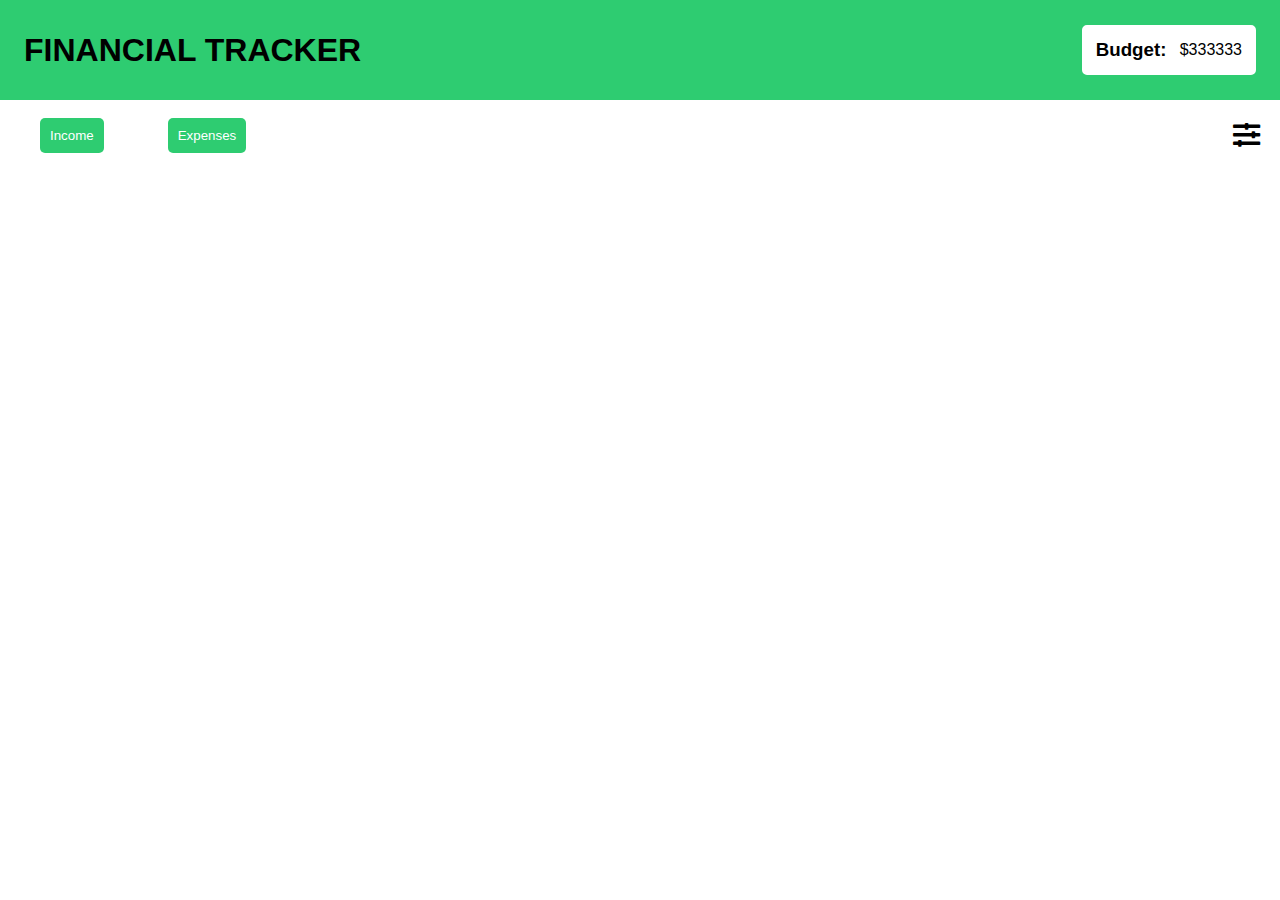
==== content.html @ e1a4edf3 "changed index.html to content.html" ====
<!DOCTYPE html>
<html lang="en">
<head>
    <link rel="stylesheet" href="css/utilities.css">
    <link rel="stylesheet" href="css/style.css">
    <link rel="stylesheet" href="https://cdnjs.cloudflare.com/ajax/libs/font-awesome/5.15.4/css/all.min.css">
    <meta charset="UTF-8">
    <meta name="viewport" content="width=device-width, initial-scale=1.0">
    <title>Expense Tracker</title>
</head>
<body>
    <!-- navbar -->
    <nav class="pc flex align-center space-between p-2">
            <div class="logo mf">
                <h1>FINANCIAL TRACKER</h1>
            </div>
            <div class="Budget flex align-center p-1">
                <h3 class="mf">Budget:</h3>
                <p id="budget">&nbsp;&nbsp;&nbsp;$333333</p>
            </div>
    </nav>
    <!-- menu -->
     <div class="menu flex space-between align-center">
        <!-- expense or income -->
        <div class="options flex p-2">
            <button class="p-05 btns" id="income">Income</button>
            <button class="p-05 btns" id="expense">Expenses</button>
        </div>
        <div class="filter">
            <i class="filter fas fa-sliders-h m-2"></i>
        </div>
     </div>

     <!-- income/expense sheets -->
      <div class="income d-none" id="income_sheet">
        <button class="add-income" id="add-income">Add Income</button>
        <div id="incomeTransactions"></div>
      </div>
      <div class="expense d-none" id="expense_sheet">
        <button class="add-expense" id="add-expense">Add Expense</button>
        <div id="expenseTransactions"></div>
      </div>

      <div class="overlay d-none" id="overlay"></div>
      <!-- add income -->
       <div class="add_portal d-none" id="portal">
            <div class="top" id="portal_top">
                <div class="flex justify-center align-center space-between p-2">
                    <h2 id="top-title"></h2>
                    <!-- close portal btn -->
                    <i class="fas fa-times close"  title="close portal" id="close_btn"></i>
                </div>
            </div>
       </div>
<script src="/index.js"></script>
</body>
</html>
---- css/utilities.css ----
.pc{
    background:#2ECC71;
}
.flex{
    display: flex;
}
.column{
    flex-direction: column;
}
.align-center{
    align-items: center;
}
.justify-center{
    justify-content: center;
}
.wrap{
    flex-wrap: wrap;
}
.space-between{
    justify-content: space-between;
}
.p-05{
    padding:0.45rem;
}
.p-1{
    padding:0.75rem;
}
.p-2{
    padding: 1.5rem;
}
.m-1{
    margin: 0.75rem;
}
.m-2{
    margin: 1.25rem;
}
.mt-1{
  margin-top: 1rem;  
}
.mt-2{
    margin-top:2rem;
}
.ml-1{
    margin-left: 0.9rem;
}
.mr-1{
    margin-right: 0.9rem;
}
.mb-1{
    margin-bottom: 1.2rem;
}
.mf{
    font-family: sans-serif;
}

.d-none{
    display: none;
}
.d-block{
    display: block;
}
.gap-1{
    gap: 0.8rem;
}
.gap-2{
    gap: 2.3rem;
}
.gap-3{
    gap: 3.7rem;
}
p{
    font-family: sans-serif;
}
---- css/style.css ----
*{
    margin: 0;
    padding: 0;
    box-sizing: border-box;
    font-family:sans-serif;
}

nav{
    height: 100px;
    width: 100%;
}
.Budget {
    border: solid 2px #fff;
}
.Budget{
    background: #fff;
    border-radius: 5px;
}
.menu{
    height: 70px;
}
.options{
    gap: 3rem;
}
.filter{
    font-size:1.7rem;
}
.close{
    font-size: 1.5rem;
    color: black;
}
.close:hover{
    cursor: pointer;
    opacity: 0.5;
}
.add_portal{
    box-shadow: 0 4px 8px rgba(0, 0, 0, 0.3), 0 6px 20px rgba(0, 0, 0, 0.1);
    border-radius: 5px;
    width: 400px;
    height: 400px;
    overflow: hidden;
    position: absolute;
    top: 50%;
    left: 50%;
    transform: translate(-50%,-50%);
    z-index:4;
    background: #fff;
}
.top{
    margin: 0;
    padding: 0;
    height: 80px;
    background:#2ECC71;
    position: relative;
}

.overlay{
    position: fixed;
    top: 0;
    left: 0;
    width:100%;
    height: 100%;
    background: rgba(0, 0, 0, 0.5);
    z-index: 2;
}

form{
    font-family: sans-serif;
    padding: 1.2rem;
}

.submit-div{
    display:flex ;
    justify-content: flex-end;
    margin-top: 4rem;
}

.transForm-income{
    height: auto;
    width: 90%;
    margin-left:0.3rem ;
    border-top-right-radius: 9px;
    border-bottom-right-radius:9px ;
    background: #2ecc7075;
    color: black;
    padding: 0.3rem;
    margin: 1rem;
}
.transForm-expense{
    background: rgba(255, 0, 0, 0.514);
    height: auto;
    width: 90%;
    margin-left:0.3rem ;
    border-top-right-radius: 9px;
    border-bottom-right-radius:9px ;
    color: black;
    padding: 0.3rem;
    margin: 1rem;
}
.delete:hover{
    cursor: pointer;
}

.income,.expense{
    height: 300px;
}
.add-income,.add-expense{
    margin-top: 1rem;
    margin-bottom: 1rem;
    cursor: pointer;
    padding: 7px;
    background: #fff;
    border-radius: 5px;
    color: #2ECC71;
    font-family:sans-serif;
    font-weight: 400;
    border: black 2px solid;
    margin-left: 2rem;
}
.btns{
    margin-top: 1rem;
    margin-bottom: 1rem;
    cursor: pointer;
    padding: 10px;
    background: #2ECC71;
    border-radius: 5px;
    color: #fff;
    font-family:sans-serif;
    font-weight: 400;
    border: none;
    margin-left: 1rem;
}
.btns:hover{
    cursor: pointer;
}
.inputForm{
    margin-top: 0.5rem;
}
.submit-btn{
    background: #2ECC71;
    padding: 0.8rem;
    border: none;
    border-radius: 7px;
}
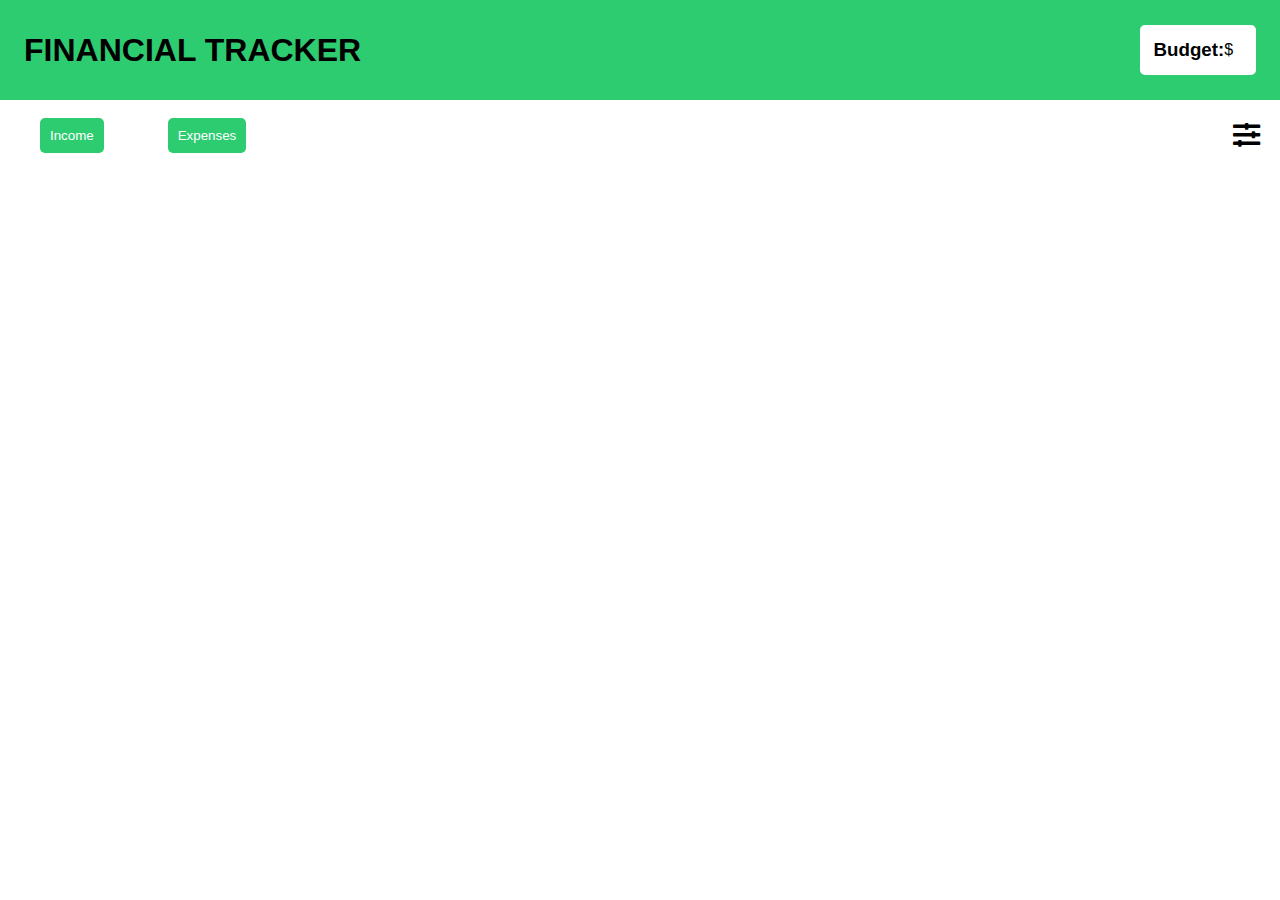
==== commit 4e71b98d: "debbuged" ====
--- a/content.html
+++ b/content.html
@@ -16,7 +16,7 @@
             </div>
             <div class="Budget flex align-center p-1">
                 <h3 class="mf">Budget:</h3>
-                <p id="budget">&nbsp;&nbsp;&nbsp;$333333</p>
+                <p id="budget">$ &nbsp;</p>
             </div>
     </nav>
     <!-- menu -->
@@ -52,6 +52,6 @@
                 </div>
             </div>
        </div>
-<script src="/index.js"></script>
+<script src="js/index.js"></script>
 </body>
 </html>
